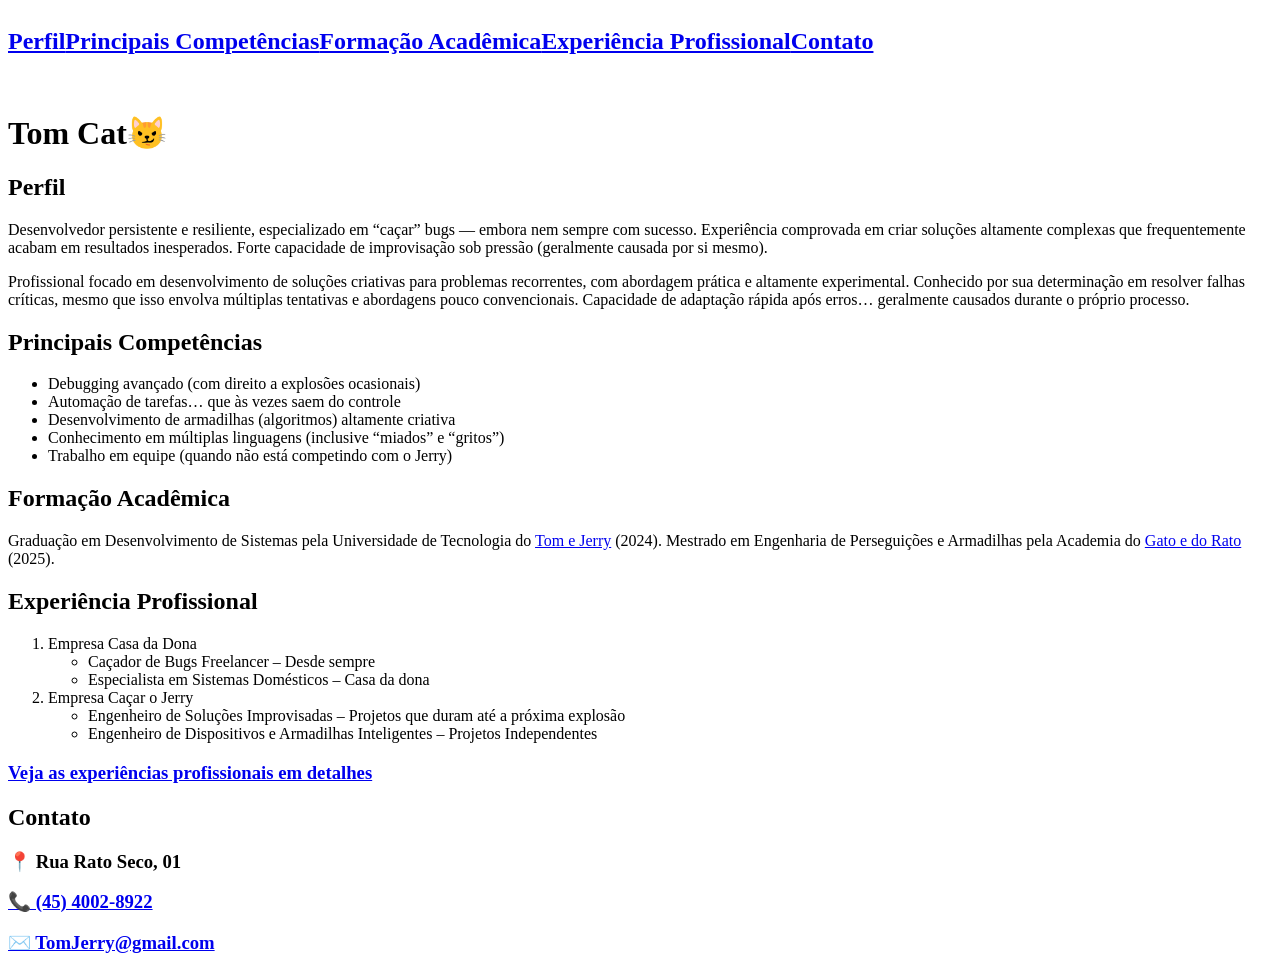
==== index.html @ 017fb7bd "Create index.html" ====
<!DOCTYPE html>
<html lang="en">

<head>
    <meta charset="UTF-8">
    <meta name="viewport" content="width=device-width, initial-scale=1.0">
    <title>Currículo Enferrujável!</title>
</head>
    <link rel="stylesheet" href="style.css">
<body>

     <nav>
        <div style="display: flex;">
        <h1><a class="nav link" href="#Perfil">Perfil</a></h1>
        <h1><a class="nav link" href="#Principais Competências">Principais Competências</a></h1>
        <h1><a class="nav link" href="#Formação Acadêmica">Formação Acadêmica</a></h1>
        <h1><a class="nav link" href="#Experiência Profissional">Experiência Profissional</a></h1>
        <h1><a class="nav link" href="#Contato">Contato</a></h1>
        </div>
     </nav>

    <div class="quadradox img"><img class="imagem" src="imagens/Aura.tom.png" alt=""></div>
    <h1 class="hs sbr">Tom Cat😼</h1>
    <section id="Perfil">
        <h1 class="hs sbr">Perfil</h1>
        <p class="hs">Desenvolvedor persistente e resiliente, especializado em “caçar” bugs — embora nem sempre com
            sucesso. Experiência comprovada em criar soluções altamente complexas que frequentemente acabam em
            resultados inesperados. Forte capacidade de improvisação sob pressão (geralmente causada por si mesmo).</p>

        <p class="hs">Profissional focado em desenvolvimento de soluções criativas para problemas recorrentes, com
            abordagem prática e altamente experimental. Conhecido por sua determinação em resolver falhas críticas,
            mesmo que isso envolva múltiplas tentativas e abordagens pouco convencionais. Capacidade de adaptação rápida
            após erros… geralmente causados durante o próprio processo.</p>
    </section>

    <section id="Principais Competências">
        <h1 class="hs sbr">Principais Competências</h1>
        <ul>
            <li>Debugging avançado (com direito a explosões ocasionais)</li>
            <li>Automação de tarefas… que às vezes saem do controle</li>
            <li>Desenvolvimento de armadilhas (algoritmos) altamente criativa</li>
            <li>Conhecimento em múltiplas linguagens (inclusive “miados” e “gritos”)</li>
            <li>Trabalho em equipe (quando não está competindo com o Jerry)</li>
        </ul>
    </section>

    <section id="Formação Acadêmica">
        <h1 class="hs sbr">Formação Acadêmica</h1>
        <p class="hs">Graduação em Desenvolvimento de Sistemas pela Universidade de Tecnologia do <a
               class="link" href="https://ifpr.edu.br/">Tom e Jerry</a> (2024). Mestrado em Engenharia de Perseguições e Armadilhas pela Academia do <a class="link" href="https://ifpr.edu.br/">Gato e do Rato</a>
            (2025). </p>
    </section>

    <section id="Experiência Profissional">
        <h1 class="hs sbr">Experiência Profissional</h1>
        <ol>
            <li>Empresa Casa da Dona</li>
            <ul>
                <li>Caçador de Bugs Freelancer – Desde sempre</li>
                <li>Especialista em Sistemas Domésticos – Casa da dona</li>
            </ul>
            </li>
            <li>Empresa Caçar o Jerry</li>
            <ul>
                <li>Engenheiro de Soluções Improvisadas – Projetos que duram até a próxima explosão</li>
                <li>Engenheiro de Dispositivos e Armadilhas Inteligentes – Projetos Independentes</li>
            </ul>
        </ol>
        <h3 class="hs"><a class="link" href="exp.html">Veja as experiências profissionais em
                detalhes</a></h3>
    </section>

    <section id="Contato">
        <h1 class="hs sbr">Contato</h1>
        <h3 class="hs">📍 Rua Rato Seco, 01</h3>
        <h3 class="hs"> <a class="link" href="https://web.whatsapp.com/">📞 (45) 4002-8922</a></h3>
        <h3 class="hs"> <a class="link" href="https://mail.google.com/mail/u/1/#inbox">✉️ TomJerry@gmail.com</a></h3>
    </section>


</body>

</html>
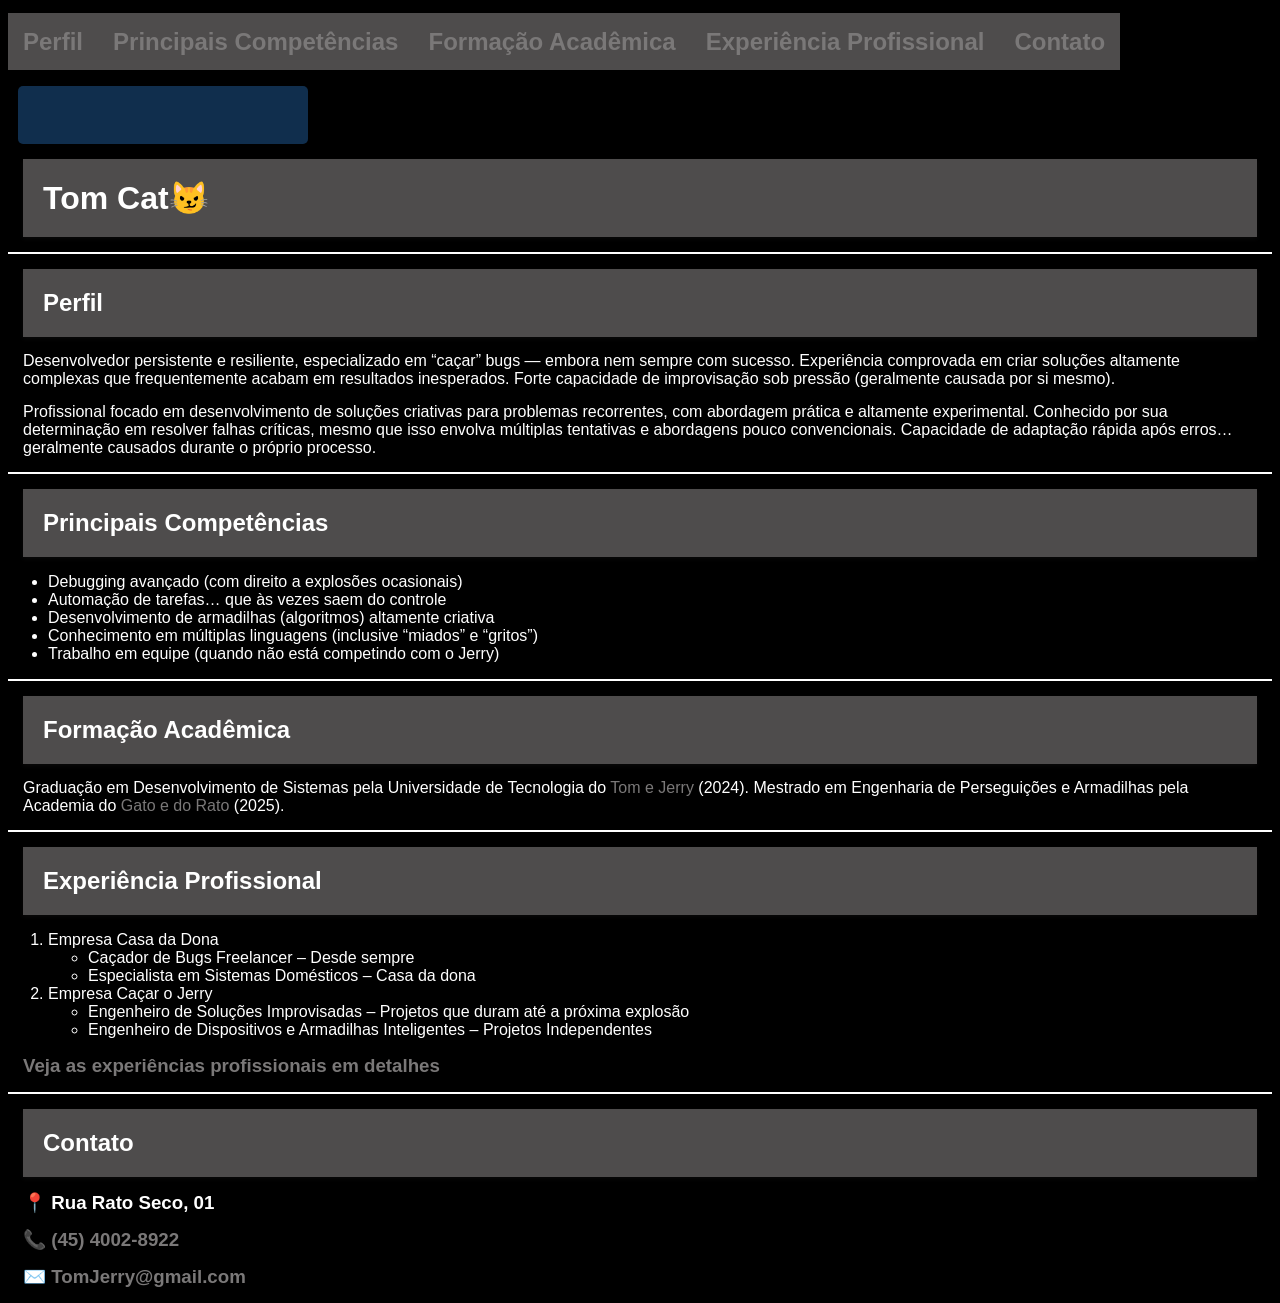
==== commit 5b3d2a90: "Update index.html" ====
--- a/index.html
+++ b/index.html
@@ -19,7 +19,7 @@
         </div>
      </nav>
 
-    <div class="quadradox img"><img class="imagem" src="imagens/Aura.tom.png" alt=""></div>
+    <div class="quadradox img"><img class="imagem" src="imagens/Tom.png" alt=""></div>
     <h1 class="hs sbr">Tom Cat😼</h1>
     <section id="Perfil">
         <h1 class="hs sbr">Perfil</h1>
--- a/style.css
+++ b/style.css
@@ -0,0 +1,77 @@
+body {
+        background-color: #000000;
+        font-family: 'Franklin Gothic Medium', 'Arial Narrow', Arial, sans-serif;
+        color: rgb(255, 255, 255);
+
+    }
+
+    .imagem {
+        width: 250px;
+    }
+
+    .quadradox {
+        width: 250px;
+
+        padding: 20px;
+        margin: 10px;
+        border-radius: 5px;
+        border: 2px;
+        background-color: rgb(16, 46, 77);
+
+    }
+
+    .hs {
+        margin: 15px;
+
+    }
+
+    section {
+        border-top: rgb(255, 255, 255) solid 2px;
+    }
+
+    img {
+        width: 100%;
+        transition: transform 0.4s ease, filter 0.4s ease;
+        
+    }
+
+    img:hover {
+         transform: scale(1.05);
+        filter: brightness(1.2);
+    }
+
+    .sbr {
+        background-color: rgb(78, 76, 76);
+        padding: 20px;
+        box-shadow: 0 2px 5px rgba(94, 93, 93, 0.1);
+        transition: all 0.3s ease;
+    }
+
+    .sbr:hover {
+        background-color: #424040;
+        box-shadow: 0 10px 20px rgba(94, 93, 93, 0.1);
+        transform: translateY(-5px);
+    }
+
+    .link {
+        color: rgb(122, 120, 120);
+        text-decoration: none;
+        transition: color 0.3s ease;
+    }
+
+    .link:hover {
+        color: rgb(16, 46, 77);
+        text-decoration: underline;
+    }
+
+     .nav {
+        background-color:rgb(78, 76, 76) ;
+        padding: 15px;
+        text-align: center;
+    }
+
+    main {
+         background-color: #000000;
+        font-family: 'Franklin Gothic Medium', 'Arial Narrow', Arial, sans-serif;
+        color: rgb(255, 255, 255);
+    }
